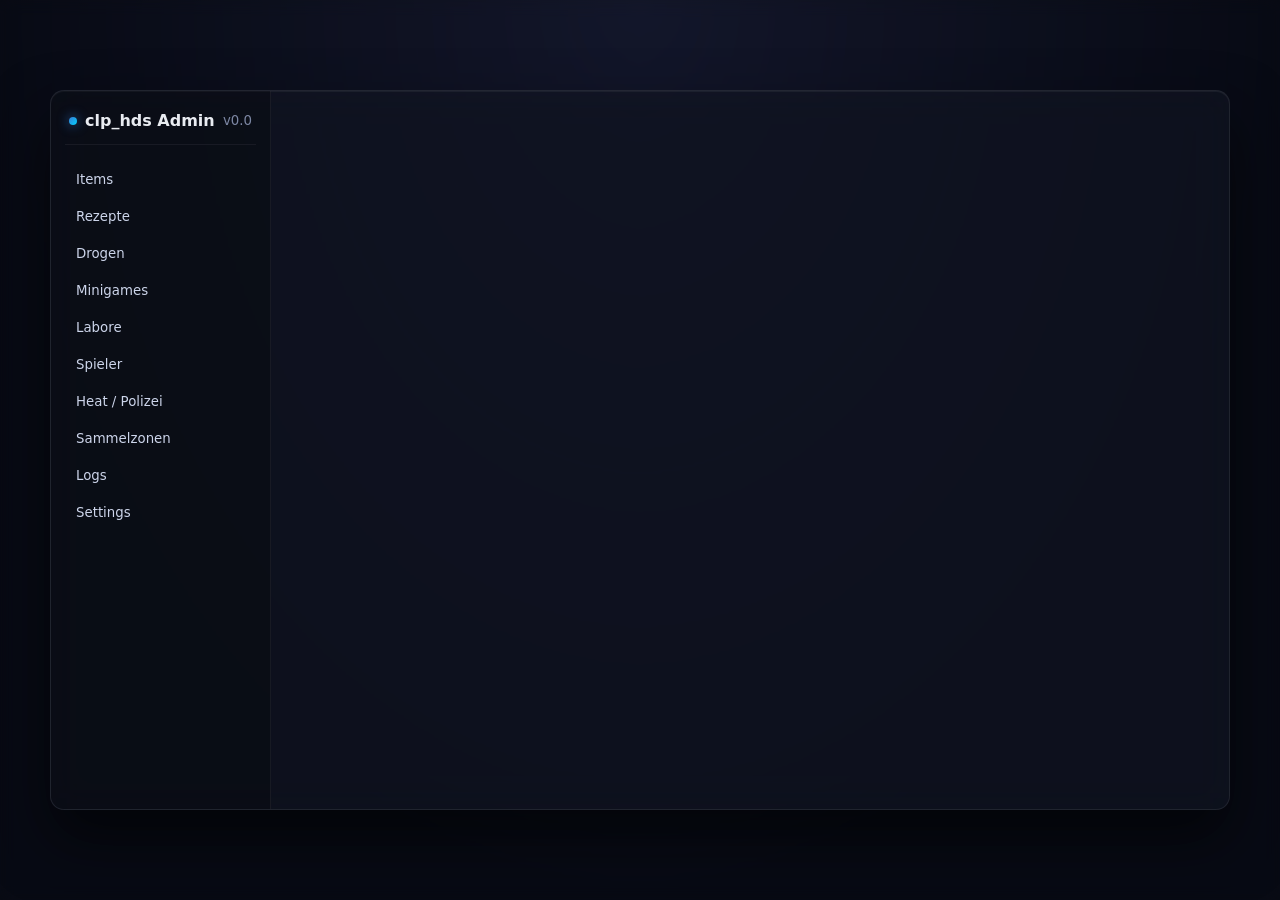
==== html/admin.html @ 013069c1 "feat: clp_hds foundation - modulares Drug Crafting Framework - vollständiges ESX-basiertes Drogen-Sy" ====
<!--
  Standalone Admin-Panel-Variante (für Headless-Tests im Browser).
  Lädt die gleichen Module wie index.html, aber direkt im Admin-View.
-->
<!doctype html>
<html lang="de"><head>
  <meta charset="utf-8"/>
  <title>clp_hds admin</title>
  <link rel="stylesheet" href="css/common.css"/>
  <link rel="stylesheet" href="css/glass.css"/>
  <link rel="stylesheet" href="css/admin.css"/>
</head>
<body class="solo-admin">
  <div id="adminPanel" class="panel">
    <div class="glass admin-shell">
      <aside class="admin-side">
        <div class="brand"><span class="dot"></span><strong>clp_hds Admin</strong><small id="adminVersion">v0.0</small></div>
        <nav id="adminNav">
          <button data-tab="items">Items</button>
          <button data-tab="recipes">Rezepte</button>
          <button data-tab="drugs">Drogen</button>
          <button data-tab="minigames">Minigames</button>
          <button data-tab="labs">Labore</button>
          <button data-tab="players">Spieler</button>
          <button data-tab="police">Heat / Polizei</button>
          <button data-tab="zones">Sammelzonen</button>
          <button data-tab="logs">Logs</button>
          <button data-tab="settings">Settings</button>
        </nav>
      </aside>
      <main id="adminMain" class="admin-main"></main>
    </div>
  </div>
  <script src="js/core.js"></script>
  <script src="js/admin/app.js"></script>
  <script src="js/admin/items.js"></script>
  <script src="js/admin/recipes.js"></script>
  <script src="js/admin/drugs.js"></script>
  <script src="js/admin/minigames.js"></script>
  <script src="js/admin/labs.js"></script>
  <script src="js/admin/players.js"></script>
  <script src="js/admin/police.js"></script>
  <script src="js/admin/zones.js"></script>
  <script src="js/admin/logs.js"></script>
  <script src="js/admin/settings.js"></script>
</body></html>
---- html/css/common.css ----
/* common.css — globale Defaults */
* { box-sizing: border-box; }
html, body {
  margin: 0; padding: 0; height: 100%; width: 100%;
  font-family: 'Inter', 'Segoe UI', system-ui, sans-serif;
  color: #e9ecf1;
  user-select: none;
  -webkit-font-smoothing: antialiased;
}
body { background: transparent; }
body.solo-admin { background: radial-gradient(ellipse at top, #1f2237 0%, #0a0c14 70%); }
.hidden { display: none !important; }

button { font-family: inherit; cursor: pointer; }
input, select, textarea {
  font-family: inherit; color: inherit;
  background: rgba(255,255,255,0.06);
  border: 1px solid rgba(255,255,255,0.12);
  border-radius: 6px; padding: 6px 8px; outline: none;
}
input:focus, select:focus, textarea:focus { border-color: #6da9ff; }

.row { display: flex; align-items: center; gap: 8px; }
.row.between { justify-content: space-between; }
.col { display: flex; flex-direction: column; gap: 8px; }
.grow { flex: 1; }
.center { align-items: center; justify-content: center; }

.btn {
  border: 1px solid rgba(255,255,255,0.12);
  background: rgba(255,255,255,0.06);
  color: #e9ecf1; padding: 8px 14px;
  border-radius: 8px; transition: all .15s ease;
}
.btn:hover { background: rgba(255,255,255,0.10); border-color: rgba(255,255,255,0.22); }
.btn.primary { background: linear-gradient(135deg,#3a7bd5,#00d2ff); border-color: transparent; color: #fff; }
.btn.danger  { background: linear-gradient(135deg,#cf2a2a,#ff5e5e); border-color: transparent; color: #fff; }
.btn.ghost   { background: transparent; }
.btn:disabled { opacity: .5; cursor: not-allowed; }

.tag { display: inline-block; padding: 2px 8px; border-radius: 999px; font-size: 11px;
       background: rgba(255,255,255,0.08); border: 1px solid rgba(255,255,255,0.12); }
.tag.ok    { background: rgba(60, 200, 120, 0.18); color: #6ff0a0; border-color: rgba(60,200,120,0.4); }
.tag.warn  { background: rgba(255, 180,  60, 0.18); color: #ffd07a; border-color: rgba(255,180,60,0.4); }
.tag.err   { background: rgba(255,  80,  80, 0.18); color: #ff8b8b; border-color: rgba(255,80,80,0.4); }

table { width: 100%; border-collapse: collapse; font-size: 13px; }
th, td { text-align: left; padding: 8px 10px; border-bottom: 1px solid rgba(255,255,255,0.08); }
th { font-weight: 600; color: #b9c1d4; }

.notify-stack { position: fixed; right: 16px; top: 16px; display: flex; flex-direction: column; gap: 8px; z-index: 9999; }
.notify {
  padding: 10px 14px; border-radius: 8px;
  background: rgba(20,22,32,0.85); color: #fff;
  border-left: 3px solid #6da9ff;
  animation: slidein .25s ease;
  max-width: 360px;
}
.notify.success { border-color: #4dd49b; }
.notify.error   { border-color: #ff6b6b; }
@keyframes slidein {
  from { opacity: 0; transform: translateX(20px); }
  to   { opacity: 1; transform: translateX(0); }
}
---- html/css/glass.css ----
/* glass.css — moderner Glass UI Look */
.panel {
  position: fixed; inset: 0;
  background: rgba(8, 10, 18, 0.45);
  backdrop-filter: blur(8px) saturate(140%);
  -webkit-backdrop-filter: blur(8px) saturate(140%);
  display: flex; align-items: center; justify-content: center;
  z-index: 100;
}

.glass {
  background: rgba(20, 24, 38, 0.55);
  border: 1px solid rgba(255,255,255,0.08);
  border-radius: 14px;
  box-shadow: 0 30px 60px rgba(0,0,0,0.6), inset 0 1px 0 rgba(255,255,255,0.05);
  backdrop-filter: blur(18px) saturate(160%);
  -webkit-backdrop-filter: blur(18px) saturate(160%);
}

.main-shell  { width: 720px; max-height: 80vh; padding: 18px; display: flex; flex-direction: column; gap: 12px; }
.mg-shell    { width: 540px; padding: 18px; display: flex; flex-direction: column; gap: 12px; }
.admin-shell { width: 1180px; height: 80vh; display: grid; grid-template-columns: 220px 1fr; overflow: hidden; }

.admin-side {
  background: rgba(0,0,0,0.25); border-right: 1px solid rgba(255,255,255,0.06);
  padding: 14px; display: flex; flex-direction: column; gap: 10px;
}
.admin-side .brand {
  display: flex; align-items: center; gap: 8px; padding: 6px 4px 14px;
  border-bottom: 1px solid rgba(255,255,255,0.06); margin-bottom: 8px;
}
.admin-side .brand .dot {
  width: 8px; height: 8px; border-radius: 999px;
  background: linear-gradient(135deg,#3a7bd5,#00d2ff); box-shadow: 0 0 12px rgba(60,150,255,0.7);
}
.admin-side .brand small { color: #7c87a3; margin-left: auto; }
.admin-side nav { display: flex; flex-direction: column; gap: 4px; flex: 1; overflow-y: auto; }
.admin-side nav button {
  text-align: left; background: transparent; border: 1px solid transparent;
  padding: 8px 10px; border-radius: 8px; color: #cdd5ea;
}
.admin-side nav button:hover  { background: rgba(255,255,255,0.05); }
.admin-side nav button.active { background: rgba(70,130,255,0.15); border-color: rgba(70,130,255,0.4); color: #fff; }
.admin-side footer { border-top: 1px solid rgba(255,255,255,0.06); padding-top: 10px; }

.admin-main { padding: 18px; overflow: auto; }

.card {
  background: rgba(255,255,255,0.04); border: 1px solid rgba(255,255,255,0.07);
  border-radius: 10px; padding: 14px;
}
---- html/css/admin.css ----
/* admin.css */
.admin-main h2 { margin: 0 0 12px; font-size: 18px; }
.admin-main h3 { margin: 0 0 8px; font-size: 14px; color: #b9c1d4; }
.admin-main .toolbar { display: flex; gap: 8px; margin-bottom: 12px; }
.admin-main .grid { display: grid; gap: 14px; }
.admin-main .grid.two { grid-template-columns: 1fr 1fr; }
.admin-main .grid.three { grid-template-columns: 1fr 1fr 1fr; }

.field { display: flex; flex-direction: column; gap: 4px; font-size: 12px; color: #b9c1d4; }
.field label { font-weight: 500; }
.field input, .field select, .field textarea { font-size: 13px; color: #e9ecf1; }
.field textarea { min-height: 80px; resize: vertical; }

.list { max-height: 56vh; overflow-y: auto; }
.list .row-item {
  display: grid; grid-template-columns: 1fr auto auto; gap: 8px; align-items: center;
  padding: 8px 10px; border-radius: 8px;
}
.list .row-item:hover  { background: rgba(255,255,255,0.04); }
.list .row-item .meta  { font-size: 12px; color: #7c87a3; }

.dropzone {
  border: 1px dashed rgba(255,255,255,0.15); border-radius: 8px;
  padding: 8px; min-height: 48px; display: flex; flex-wrap: wrap; gap: 6px;
}
.dropzone.drag { border-color: #6da9ff; background: rgba(70,130,255,0.06); }
.chip {
  padding: 4px 10px; border-radius: 999px;
  background: rgba(255,255,255,0.08); border: 1px solid rgba(255,255,255,0.12);
  font-size: 12px; cursor: grab; display: inline-flex; gap: 6px; align-items: center;
}
.chip .x { color: #ff8b8b; cursor: pointer; }

.log { font-family: 'JetBrains Mono', 'Consolas', monospace; font-size: 12px; color: #b9c1d4; }
.log .time { color: #6da9ff; margin-right: 6px; }
.log .cat  { color: #ffd07a; margin-right: 6px; }
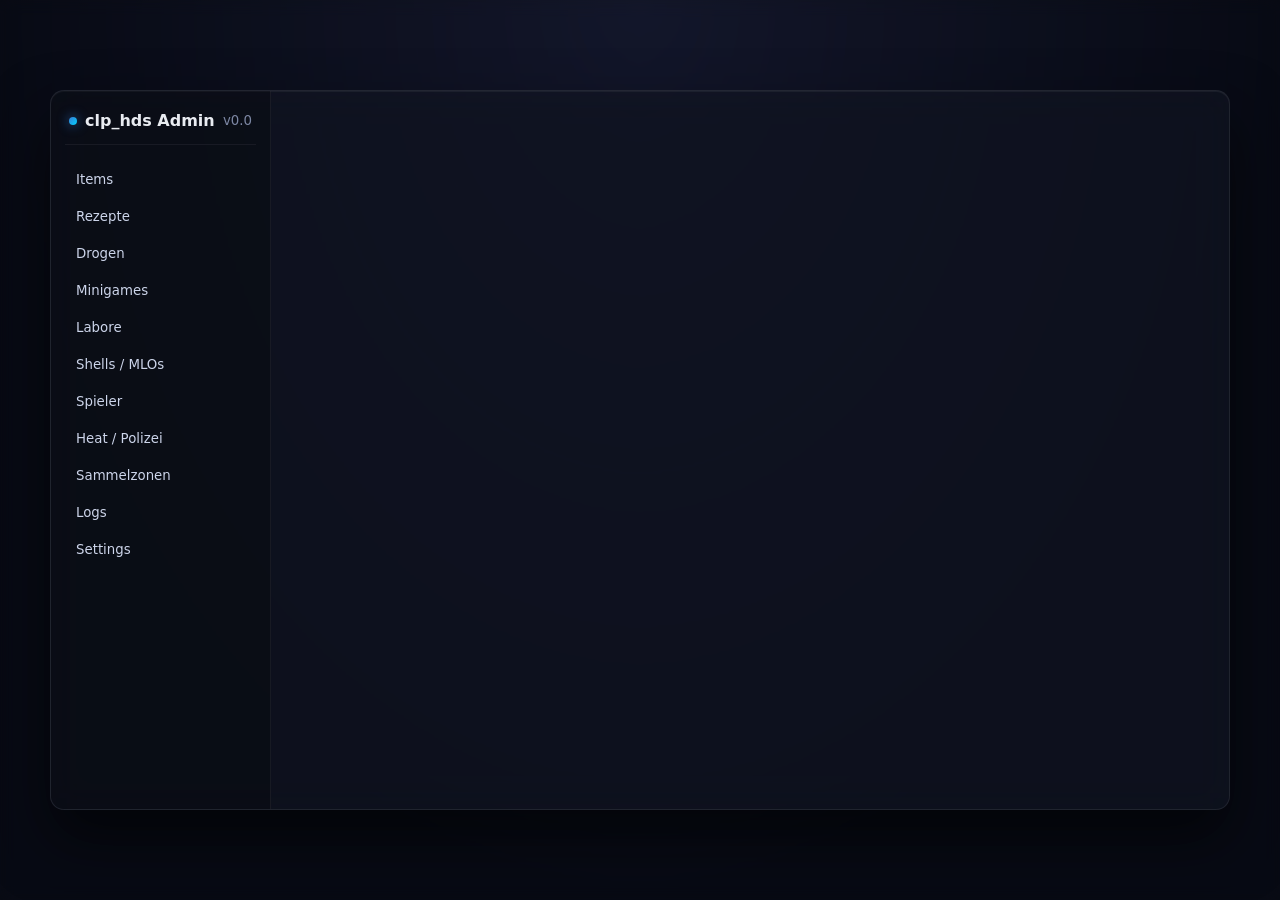
==== commit edd5e322: "feat(shells): admin-managed shell/MLO system, lab shell-picker, IPL load, debug-teleport Co-Authored" ====
--- a/html/admin.html
+++ b/html/admin.html
@@ -21,6 +21,7 @@
           <button data-tab="drugs">Drogen</button>
           <button data-tab="minigames">Minigames</button>
           <button data-tab="labs">Labore</button>
+          <button data-tab="shells">Shells / MLOs</button>
           <button data-tab="players">Spieler</button>
           <button data-tab="police">Heat / Polizei</button>
           <button data-tab="zones">Sammelzonen</button>
@@ -38,6 +39,7 @@
   <script src="js/admin/drugs.js"></script>
   <script src="js/admin/minigames.js"></script>
   <script src="js/admin/labs.js"></script>
+  <script src="js/admin/shells.js"></script>
   <script src="js/admin/players.js"></script>
   <script src="js/admin/police.js"></script>
   <script src="js/admin/zones.js"></script>
--- a/html/css/admin.css
+++ b/html/css/admin.css
@@ -31,6 +31,18 @@
 }
 .chip .x { color: #ff8b8b; cursor: pointer; }
 
+.grid2 { display: grid; grid-template-columns: 1fr 1fr; gap: 8px; margin-bottom: 8px; }
+.grid2 label { display: flex; flex-direction: column; gap: 4px; font-size: 12px; color: #b9c1d4; }
+
+fieldset.vec {
+  border: 1px solid rgba(255,255,255,0.1); border-radius: 8px;
+  padding: 8px 10px; margin: 8px 0;
+  display: flex; flex-wrap: wrap; gap: 8px; align-items: end;
+}
+fieldset.vec legend { font-size: 12px; color: #ffd07a; padding: 0 6px; }
+fieldset.vec label  { display: flex; flex-direction: column; gap: 2px; font-size: 11px; color: #b9c1d4; }
+fieldset.vec input  { width: 96px; }
+
 .log { font-family: 'JetBrains Mono', 'Consolas', monospace; font-size: 12px; color: #b9c1d4; }
 .log .time { color: #6da9ff; margin-right: 6px; }
 .log .cat  { color: #ffd07a; margin-right: 6px; }
